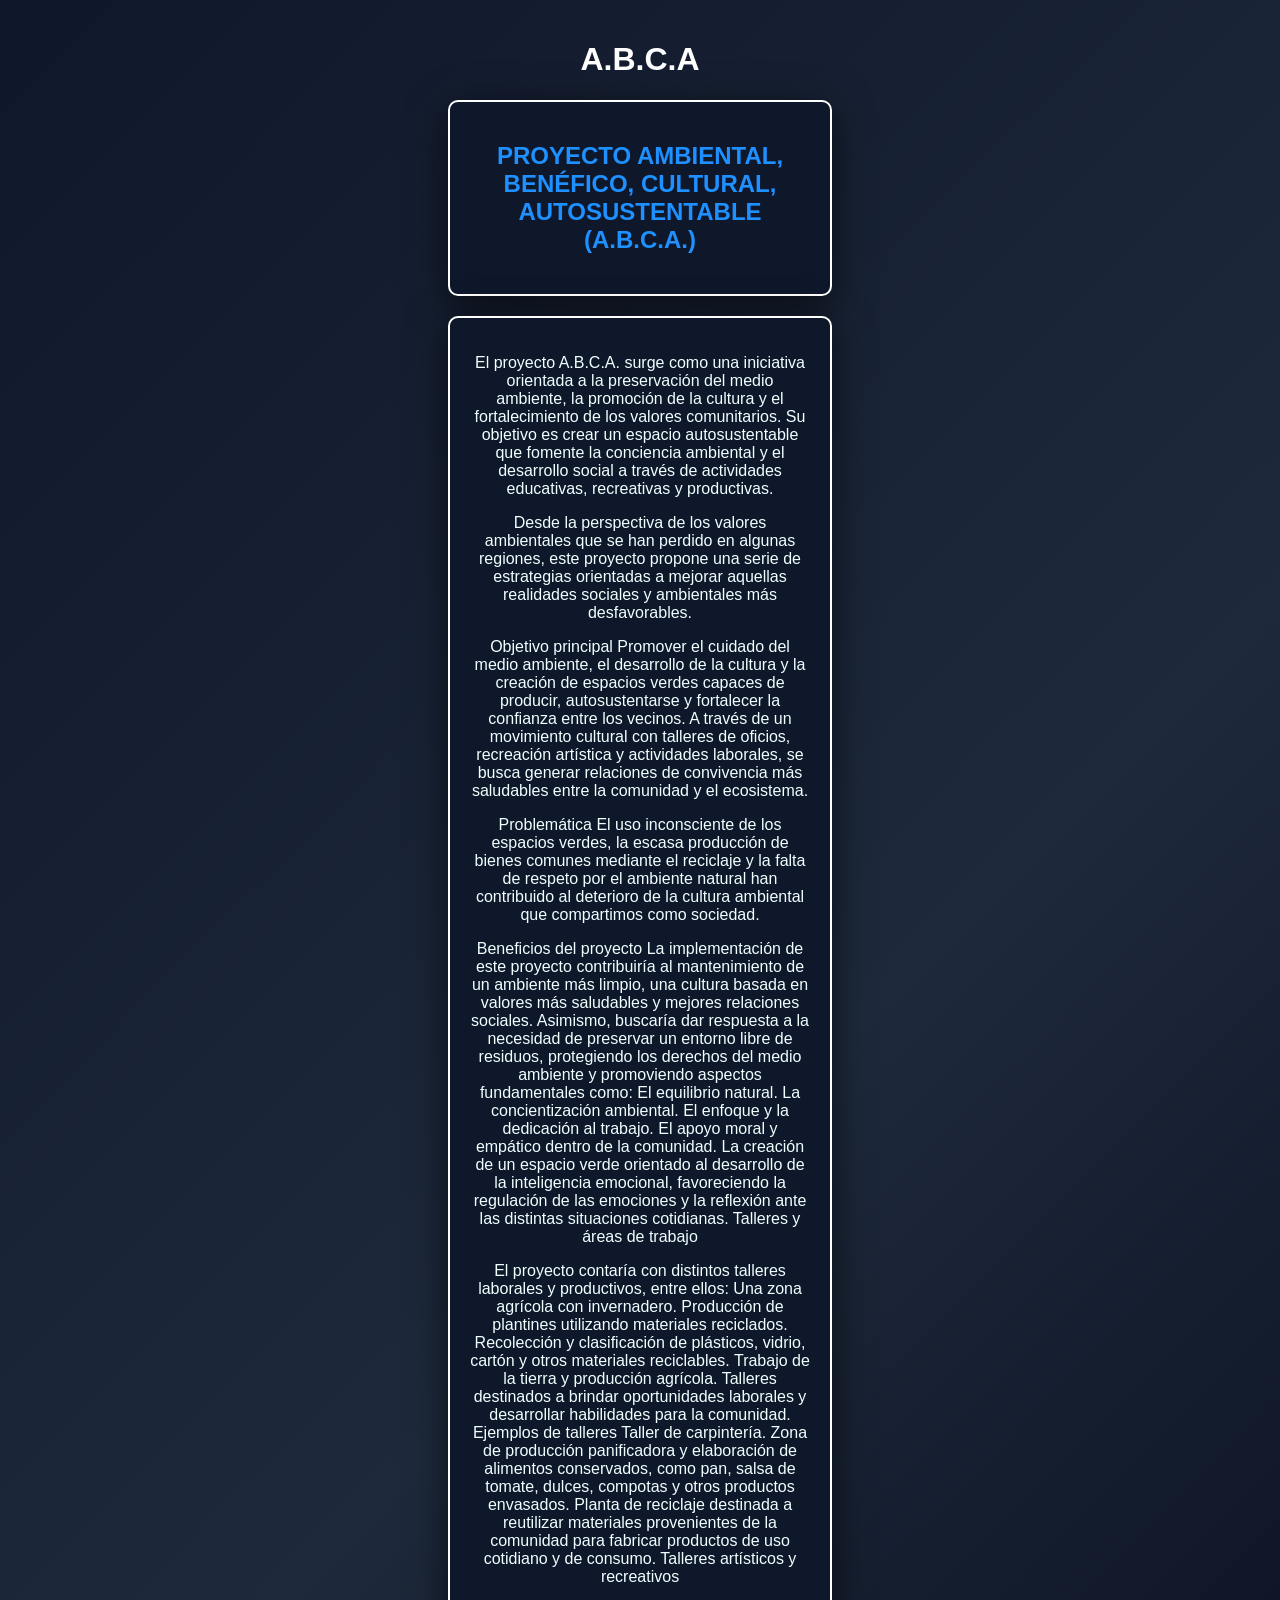
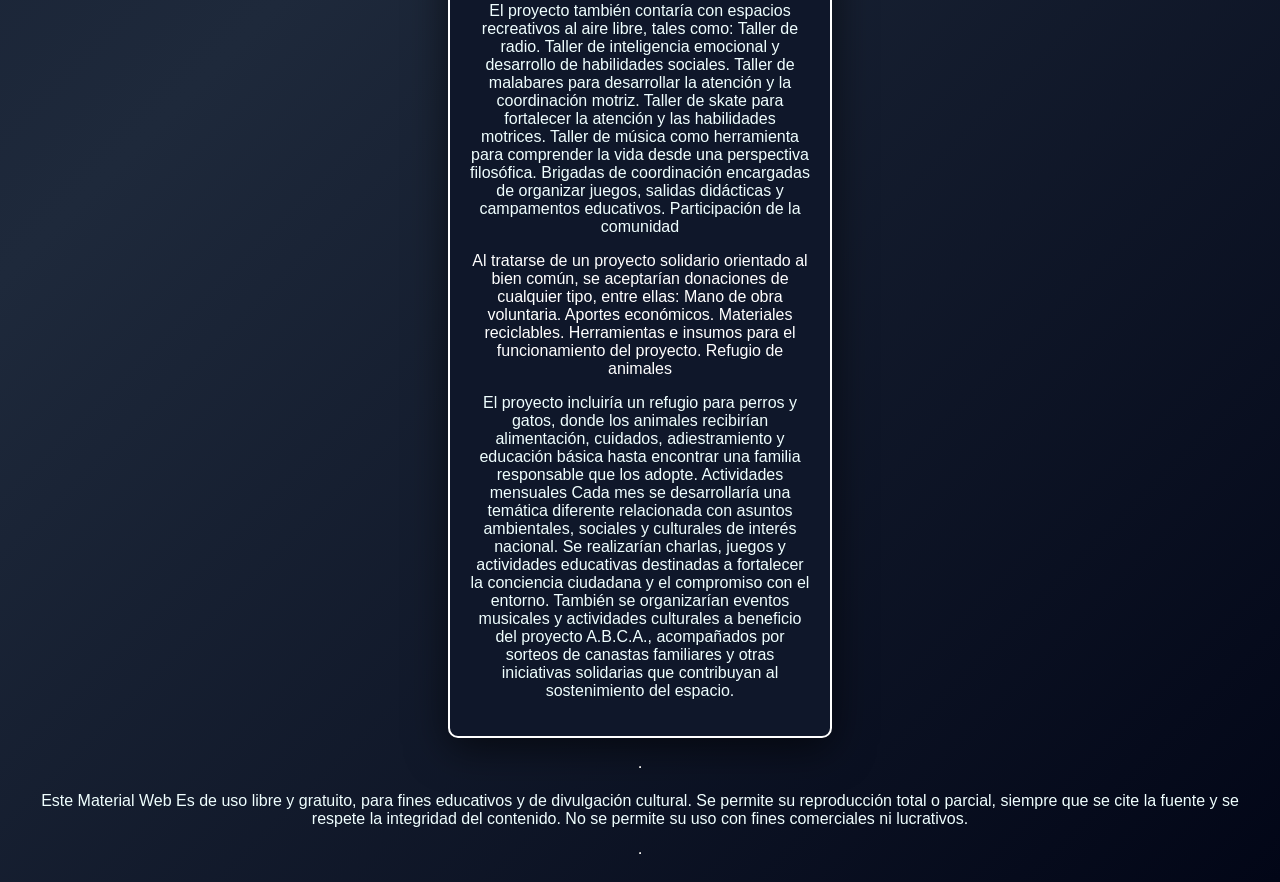
==== ABCA.html @ fdc4f925 "ajuste ABCA" ====
<!DOCTYPE html>
<html lang="en">
<head>
    <meta charset="UTF-8">
    <meta name="viewport" content="width=device-width, initial-scale=1.0">
    <title>A.B.C.A</title>
    <link rel="stylesheet" href="style.css">
</head>
<body>
            <h1>A.B.C.A</h1>

    <section class="ABCA">
       <h2> PROYECTO AMBIENTAL, BENÉFICO, CULTURAL, AUTOSUSTENTABLE (A.B.C.A.) </h2>
    </section>





    <section> 
    
     <p>
            El proyecto A.B.C.A. surge como una iniciativa orientada a la preservación del medio ambiente, la promoción de la cultura y el fortalecimiento de los valores comunitarios. Su objetivo es crear un espacio autosustentable que fomente la conciencia ambiental y el desarrollo social a través de actividades educativas, recreativas y productivas.
    </p>
<p>
Desde la perspectiva de los valores ambientales que se han perdido en algunas regiones, este proyecto propone una serie de estrategias orientadas a mejorar aquellas realidades sociales y ambientales más desfavorables.
</p>
<p>
Objetivo principal

Promover el cuidado del medio ambiente, el desarrollo de la cultura y la creación de espacios verdes capaces de producir, autosustentarse y fortalecer la confianza entre los vecinos. A través de un movimiento cultural con talleres de oficios, recreación artística y actividades laborales, se busca generar relaciones de convivencia más saludables entre la comunidad y el ecosistema.
</p>
<p>
Problemática

El uso inconsciente de los espacios verdes, la escasa producción de bienes comunes mediante el reciclaje y la falta de respeto por el ambiente natural han contribuido al deterioro de la cultura ambiental que compartimos como sociedad.
</p>
<p>
Beneficios del proyecto

La implementación de este proyecto contribuiría al mantenimiento de un ambiente más limpio, una cultura basada en valores más saludables y mejores relaciones sociales. Asimismo, buscaría dar respuesta a la necesidad de preservar un entorno libre de residuos, protegiendo los derechos del medio ambiente y promoviendo aspectos fundamentales como:

El equilibrio natural.
La concientización ambiental.
El enfoque y la dedicación al trabajo.
El apoyo moral y empático dentro de la comunidad.
La creación de un espacio verde orientado al desarrollo de la inteligencia emocional, favoreciendo la regulación de las emociones y la reflexión ante las distintas situaciones cotidianas.
Talleres y áreas de trabajo
<p>
El proyecto contaría con distintos talleres laborales y productivos, entre ellos:

Una zona agrícola con invernadero.
Producción de plantines utilizando materiales reciclados.
Recolección y clasificación de plásticos, vidrio, cartón y otros materiales reciclables.
Trabajo de la tierra y producción agrícola.
Talleres destinados a brindar oportunidades laborales y desarrollar habilidades para la comunidad.
Ejemplos de talleres
Taller de carpintería.
Zona de producción panificadora y elaboración de alimentos conservados, como pan, salsa de tomate, dulces, compotas y otros productos envasados.
Planta de reciclaje destinada a reutilizar materiales provenientes de la comunidad para fabricar productos de uso cotidiano y de consumo.
Talleres artísticos y recreativos
</p>
<p>
El proyecto también contaría con espacios recreativos al aire libre, tales como:

Taller de radio.
Taller de inteligencia emocional y desarrollo de habilidades sociales.
Taller de malabares para desarrollar la atención y la coordinación motriz.
Taller de skate para fortalecer la atención y las habilidades motrices.
Taller de música como herramienta para comprender la vida desde una perspectiva filosófica.
Brigadas de coordinación encargadas de organizar juegos, salidas didácticas y campamentos educativos.
Participación de la comunidad
</p>
Al tratarse de un proyecto solidario orientado al bien común, se aceptarían donaciones de cualquier tipo, entre ellas:

Mano de obra voluntaria.
Aportes económicos.
Materiales reciclables.
Herramientas e insumos para el funcionamiento del proyecto.
Refugio de animales
</p>
<p>
El proyecto incluiría un refugio para perros y gatos, donde los animales recibirían alimentación, cuidados, adiestramiento y educación básica hasta encontrar una familia responsable que los adopte.

Actividades mensuales

Cada mes se desarrollaría una temática diferente relacionada con asuntos ambientales, sociales y culturales de interés nacional. Se realizarían charlas, juegos y actividades educativas destinadas a fortalecer la conciencia ciudadana y el compromiso con el entorno.

También se organizarían eventos musicales y actividades culturales a beneficio del proyecto A.B.C.A., acompañados por sorteos de canastas familiares y otras iniciativas solidarias que contribuyan al sostenimiento del espacio.
</p>
</section>

    <hr>
    <p>
    Este Material Web Es de uso libre y gratuito, para fines educativos y de divulgación cultural. Se permite su reproducción total o parcial, siempre que se cite la fuente y se respete la integridad del contenido. No se permite su uso con fines comerciales ni lucrativos.
    </p>
    <hr>
</body>
</html>
---- style.css ----
body{
    background: linear-gradient(135deg,#0f172a,#1e293b,#020617);
    color:white;
    text-align:center;
    display:flex;
    flex-direction:column;
    justify-content:center;
    align-items:center;
    padding:20px;
    min-height:100vh;
    margin:0;
    font-family: "Segoe UI", Arial, Helvetica, sans-serif;
    border-radius: 5px;
    
}
h1:hover{
    transform: scale(1.2);
    transition: 2s;
    margin: 0%; 
    padding: 0%;
    background-color: black;
    color:cornflowerblue;
    border-radius: 5px;
    border: 3px solid white ;
    fontzize: 30px;
}
        .ABCA{
            background-color:#0f172a;
            border:1px solid #334155;
            padding:20px;
            width:90%;
            max-width:340px;
            border-radius:12px;
            box-shadow:0 10px 40px rgba(0,0,0,0.6);
            margin-bottom:20px;
            border-radius: 10px;
            border: 2px white solid;
        }

.suii{
    display:inline-block;
    background:black;
    color:white;
    padding: 0 ;
    border-radius:20px;
    font-weight:bold;
    margin-top:0px;
    transition:0.3s;
    max-width: 40%;
    
}
section{
    background-color:#0f172a;
    border:1px solid #334155;
    padding:20px;
    width:90%;
    max-width:340px;
    border-radius:12px;
    box-shadow:0 10px 40px rgba(0,0,0,0.6);
    margin-bottom:20px;
    border-radius: 10px;
    border: 2px white solid;}
p{
    color: azure;
}

    .link img:hover{
    transform: scale(1.1);
    transition: 1s;
}   
 
h4{
    color: #C77DFF;
}

.cards{
display:grid;
grid-template-columns:repeat(auto-fit,minmax(250px,1fr));
gap:30px;
}


.card{
    background-color: white;
padding:40px 30px;
border-radius:20px;
text-align:center;
border:1px solid #1a1a1a;
}
.texto{
    font-size: 20px ;
}
h2{
    color: whitesmoke;
}

.card h3{
margin-bottom:15px;
font-size:1.3rem;
}

a{

    color:aliceblue
}

.price{
font-size:2rem;
margin:20px 0;
background:linear-gradient(90deg,#6EEBFF,#C77DFF);
-webkit-background-clip:text;
color:transparent;
font-weight:700;
}

h2{
    color:dodgerblue
}
.Pss:hover{
    display:inline-block;
    background:black;
    color:#22d3ee;
    padding:4px 10px;
    border-radius:20px;
    font-weight:bold;
    margin-top:5px;
    transition:0.3s;
}



    @media (max-width:768px) {
        .header{
            flex-direction:column;
            gap: 12px;
        }
        h1{
            font-size:32px;

        }
        .btn{
            width:100;
    
        }

        section{
            widht:90%;
            padding:15;
        }
    }
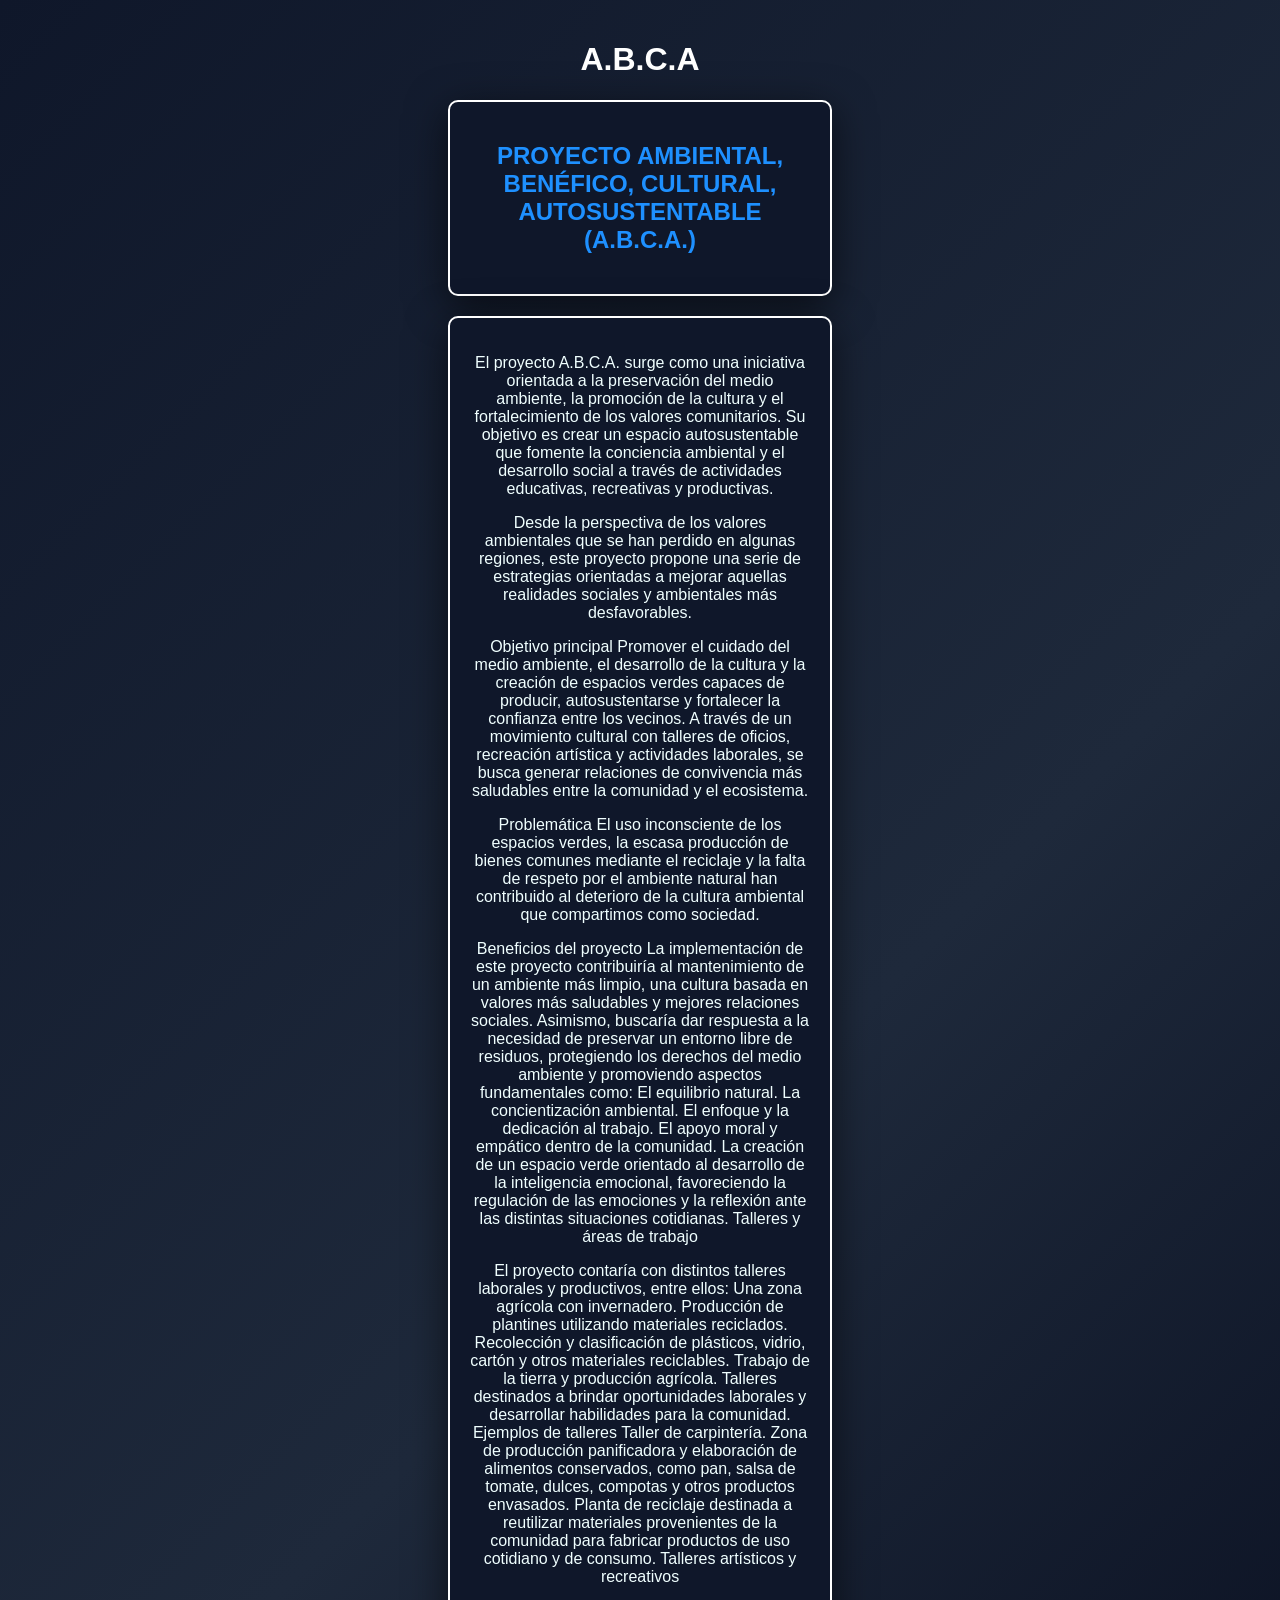
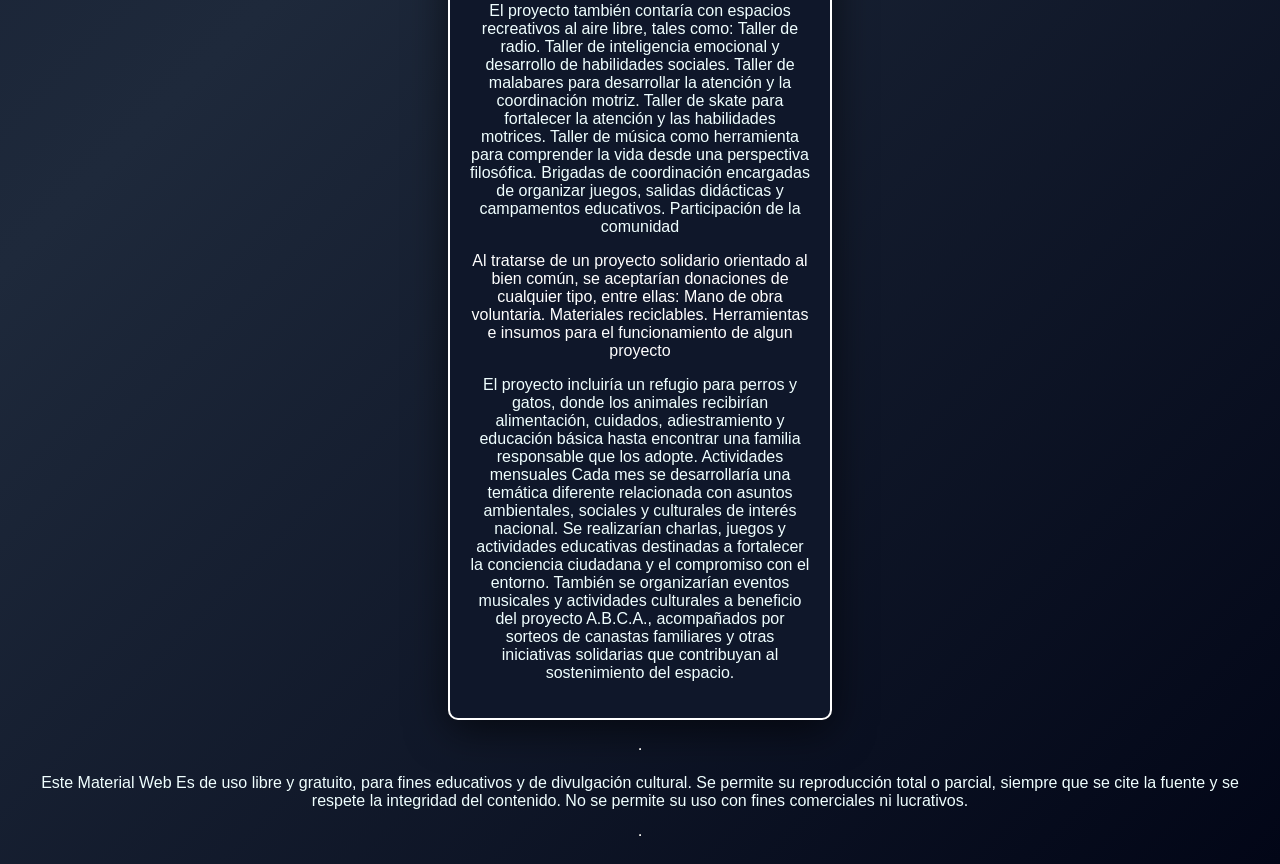
==== commit 16613e9f: "ajuste" ====
--- a/ABCA.html
+++ b/ABCA.html
@@ -74,10 +74,8 @@
 Al tratarse de un proyecto solidario orientado al bien común, se aceptarían donaciones de cualquier tipo, entre ellas:
 
 Mano de obra voluntaria.
-Aportes económicos.
 Materiales reciclables.
-Herramientas e insumos para el funcionamiento del proyecto.
-Refugio de animales
+Herramientas e insumos para el funcionamiento de algun proyecto
 </p>
 <p>
 El proyecto incluiría un refugio para perros y gatos, donde los animales recibirían alimentación, cuidados, adiestramiento y educación básica hasta encontrar una familia responsable que los adopte.
--- a/style.css
+++ b/style.css
@@ -10,8 +10,7 @@
     min-height:100vh;
     margin:0;
     font-family: "Segoe UI", Arial, Helvetica, sans-serif;
-    border-radius: 5px;
-    
+    border-radius: 5px; 
 }
 h1:hover{
     transform: scale(1.2);
@@ -24,7 +23,38 @@
     border: 3px solid white ;
     fontzize: 30px;
 }
-        .ABCA{
+        
+
+.suii{
+    background-color:#0f172a;
+    border:1px solid #334155;
+    padding:20px;
+    width:90%;
+    max-width:340px;
+    border-radius:12px;
+    box-shadow:0 10px 40px rgba(0,0,0,0.6);
+    margin-bottom:20px;
+    border-radius: 10px;
+    border: 2px white solid;
+}
+
+section {
+    background-color:#0f172a;
+    border:1px solid #334155;
+    padding:20px;
+    width:90%;
+    max-width:340px;
+    border-radius:12px;
+    box-shadow:0 10px 40px rgba(0,0,0,0.6);
+    margin-bottom:20px;
+    border-radius: 10px;
+    border: 2px white solid;
+}
+p{
+    color: azure;
+}
+
+.ABCA{
             background-color:#0f172a;
             border:1px solid #334155;
             padding:20px;
@@ -36,33 +66,6 @@
             border-radius: 10px;
             border: 2px white solid;
         }
-
-.suii{
-    display:inline-block;
-    background:black;
-    color:white;
-    padding: 0 ;
-    border-radius:20px;
-    font-weight:bold;
-    margin-top:0px;
-    transition:0.3s;
-    max-width: 40%;
-    
-}
-section{
-    background-color:#0f172a;
-    border:1px solid #334155;
-    padding:20px;
-    width:90%;
-    max-width:340px;
-    border-radius:12px;
-    box-shadow:0 10px 40px rgba(0,0,0,0.6);
-    margin-bottom:20px;
-    border-radius: 10px;
-    border: 2px white solid;}
-p{
-    color: azure;
-}
 
     .link img:hover{
     transform: scale(1.1);
@@ -82,10 +85,19 @@
 
 .card{
     background-color: white;
+    color: black;
 padding:40px 30px;
 border-radius:20px;
 text-align:center;
 border:1px solid #1a1a1a;
+}
+.btn{
+    background-color: #0f172a;
+    color: white;
+    padding: 10px 20px;
+    border-radius: 5px;
+    text-decoration: none;
+    transition: 0.3s;
 }
 .texto{
     font-size: 20px ;
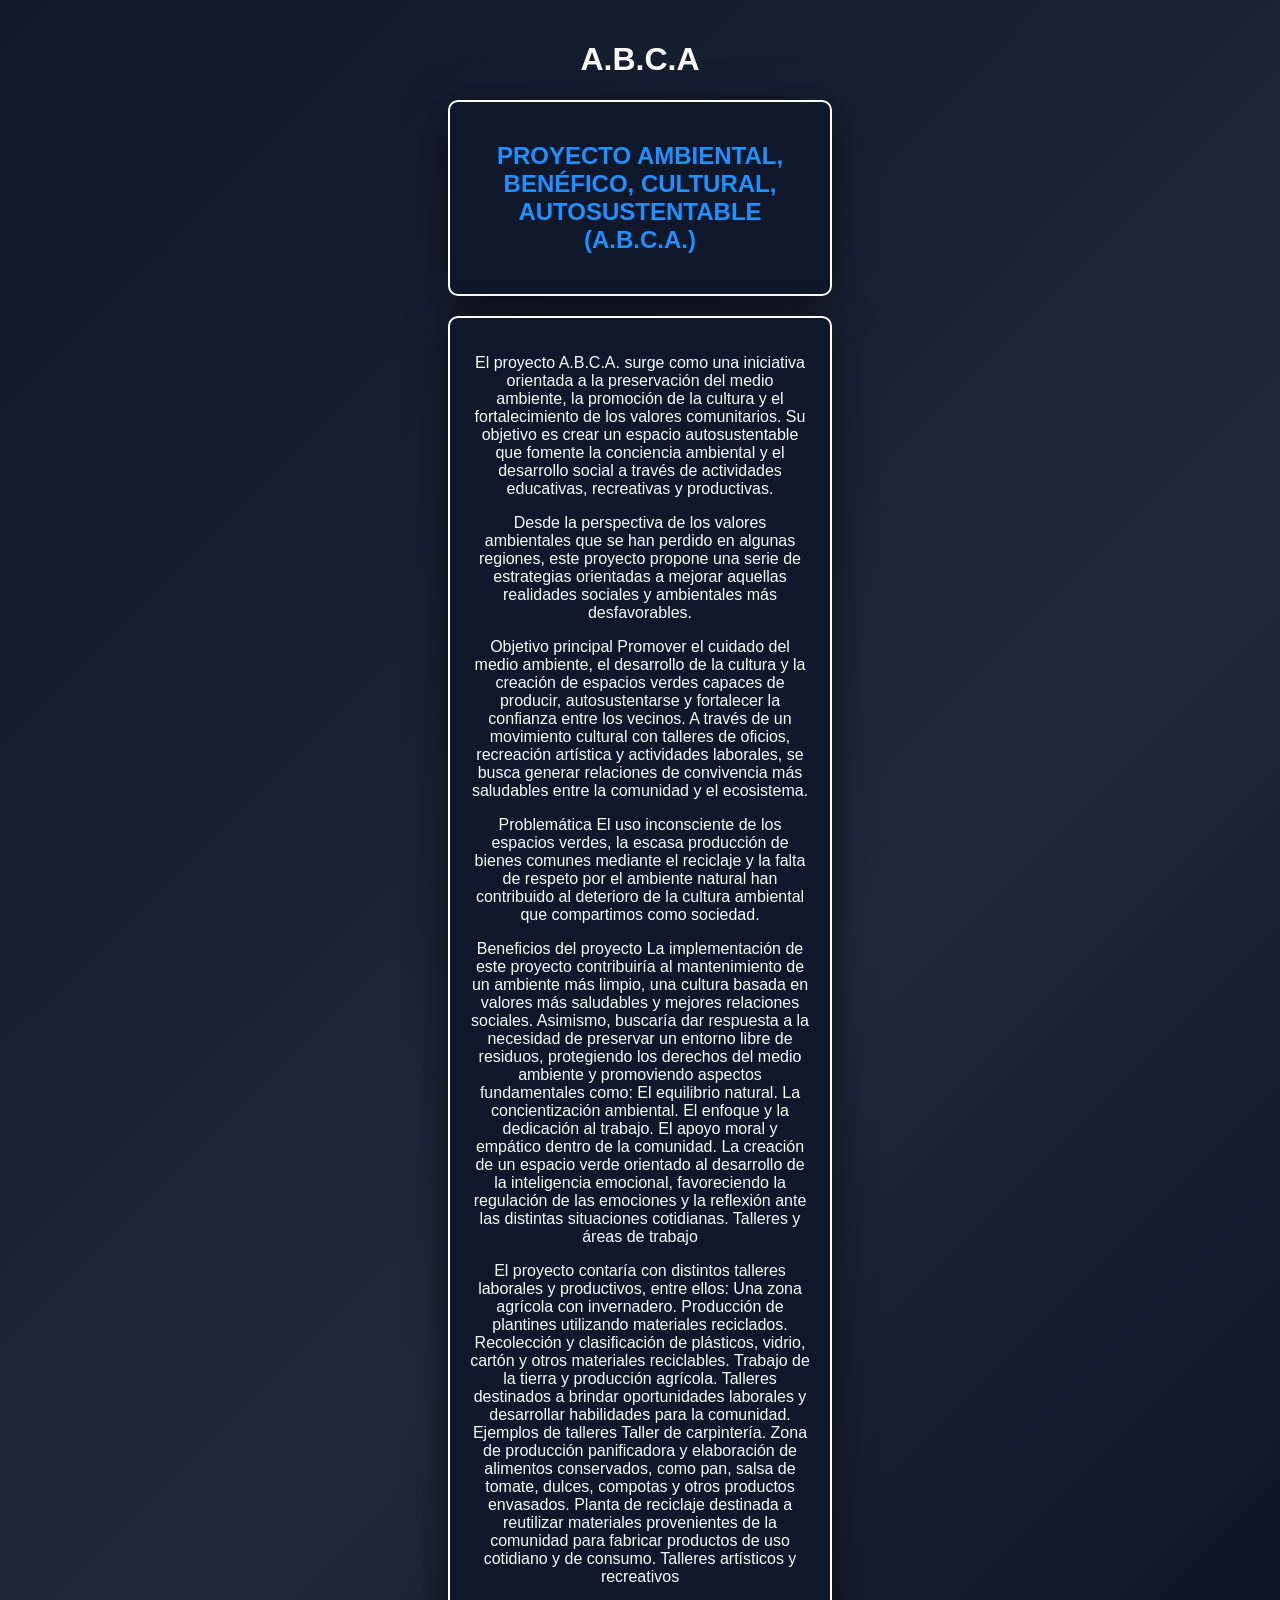
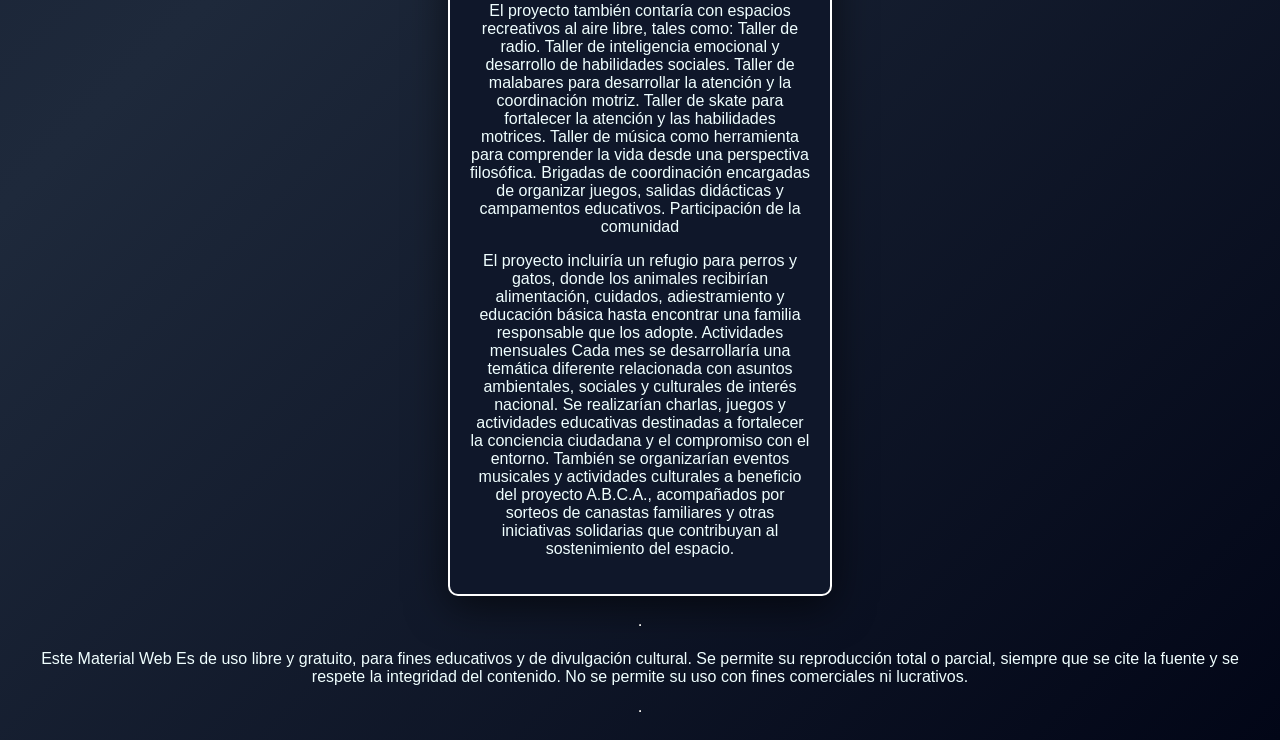
==== commit 68d95ef2: "aj" ====
--- a/ABCA.html
+++ b/ABCA.html
@@ -70,13 +70,7 @@
 Taller de música como herramienta para comprender la vida desde una perspectiva filosófica.
 Brigadas de coordinación encargadas de organizar juegos, salidas didácticas y campamentos educativos.
 Participación de la comunidad
-</p>
-Al tratarse de un proyecto solidario orientado al bien común, se aceptarían donaciones de cualquier tipo, entre ellas:
 
-Mano de obra voluntaria.
-Materiales reciclables.
-Herramientas e insumos para el funcionamiento de algun proyecto
-</p>
 <p>
 El proyecto incluiría un refugio para perros y gatos, donde los animales recibirían alimentación, cuidados, adiestramiento y educación básica hasta encontrar una familia responsable que los adopte.
 
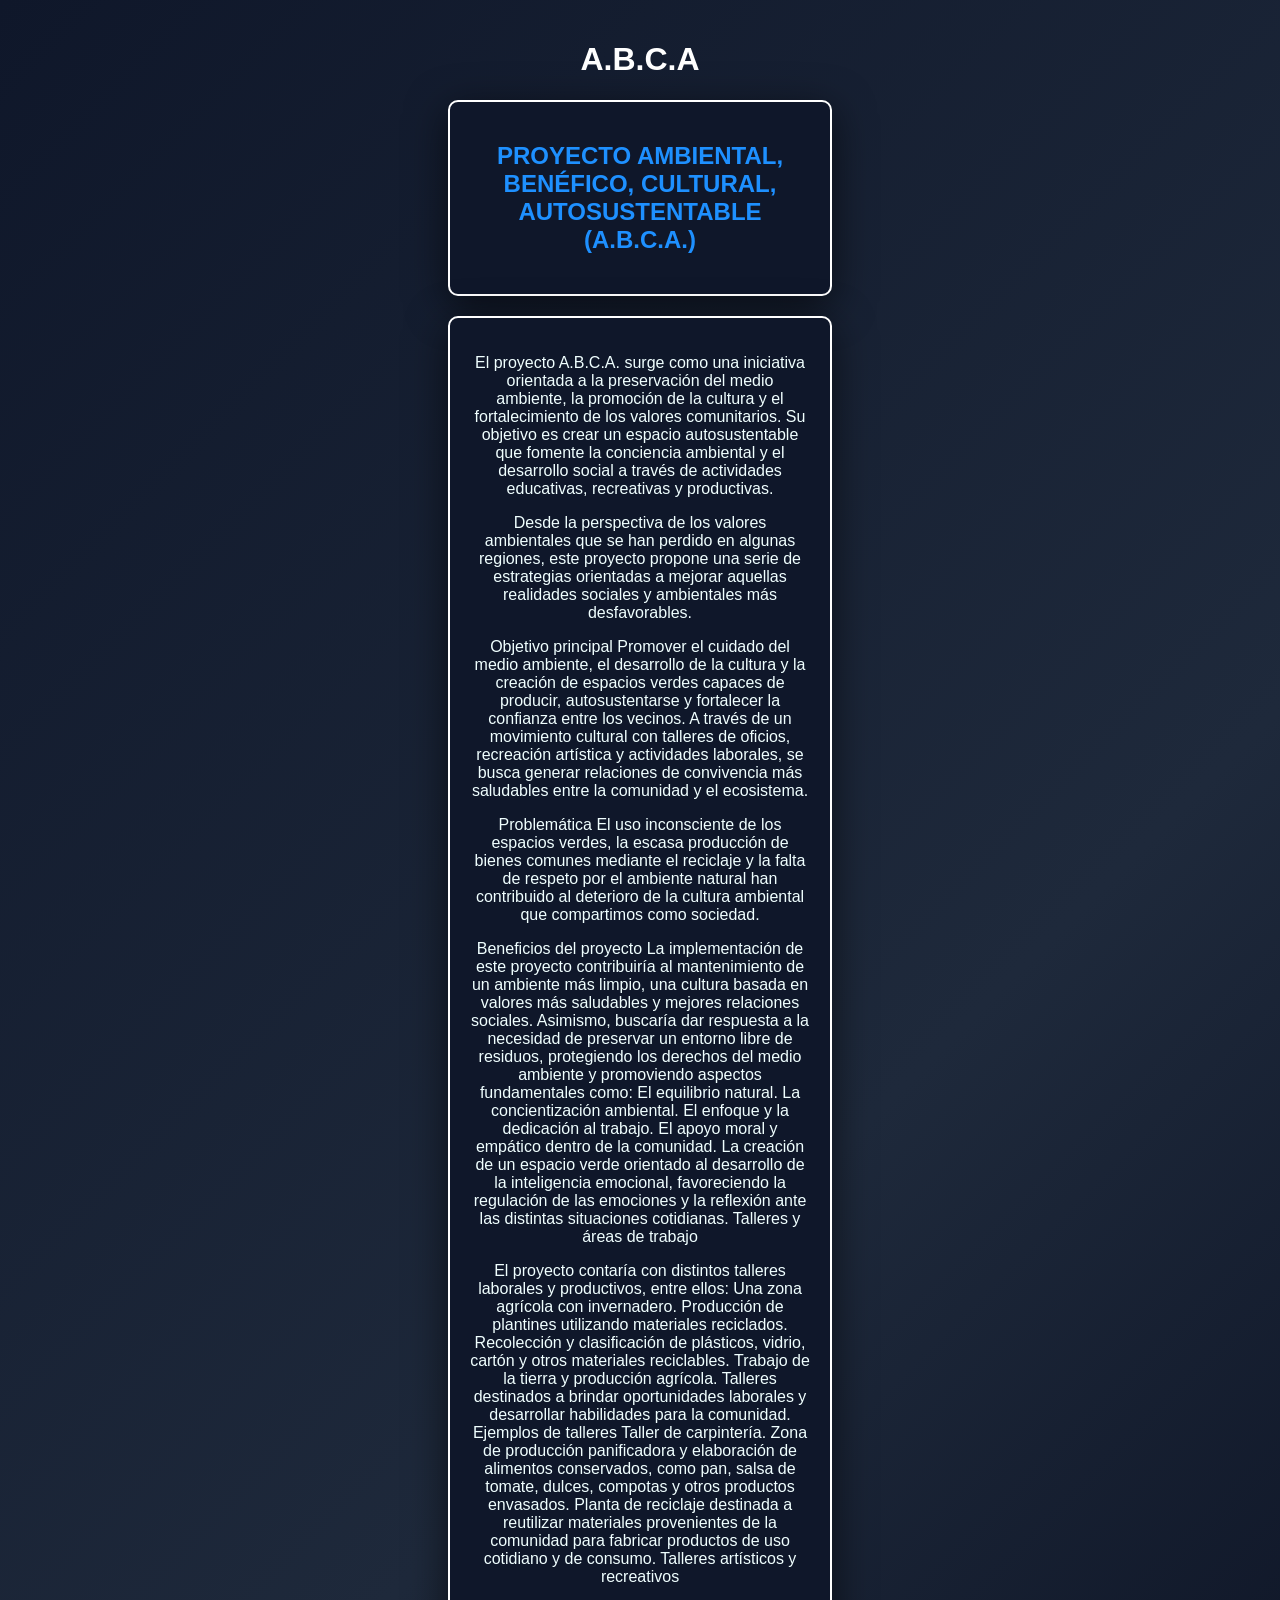
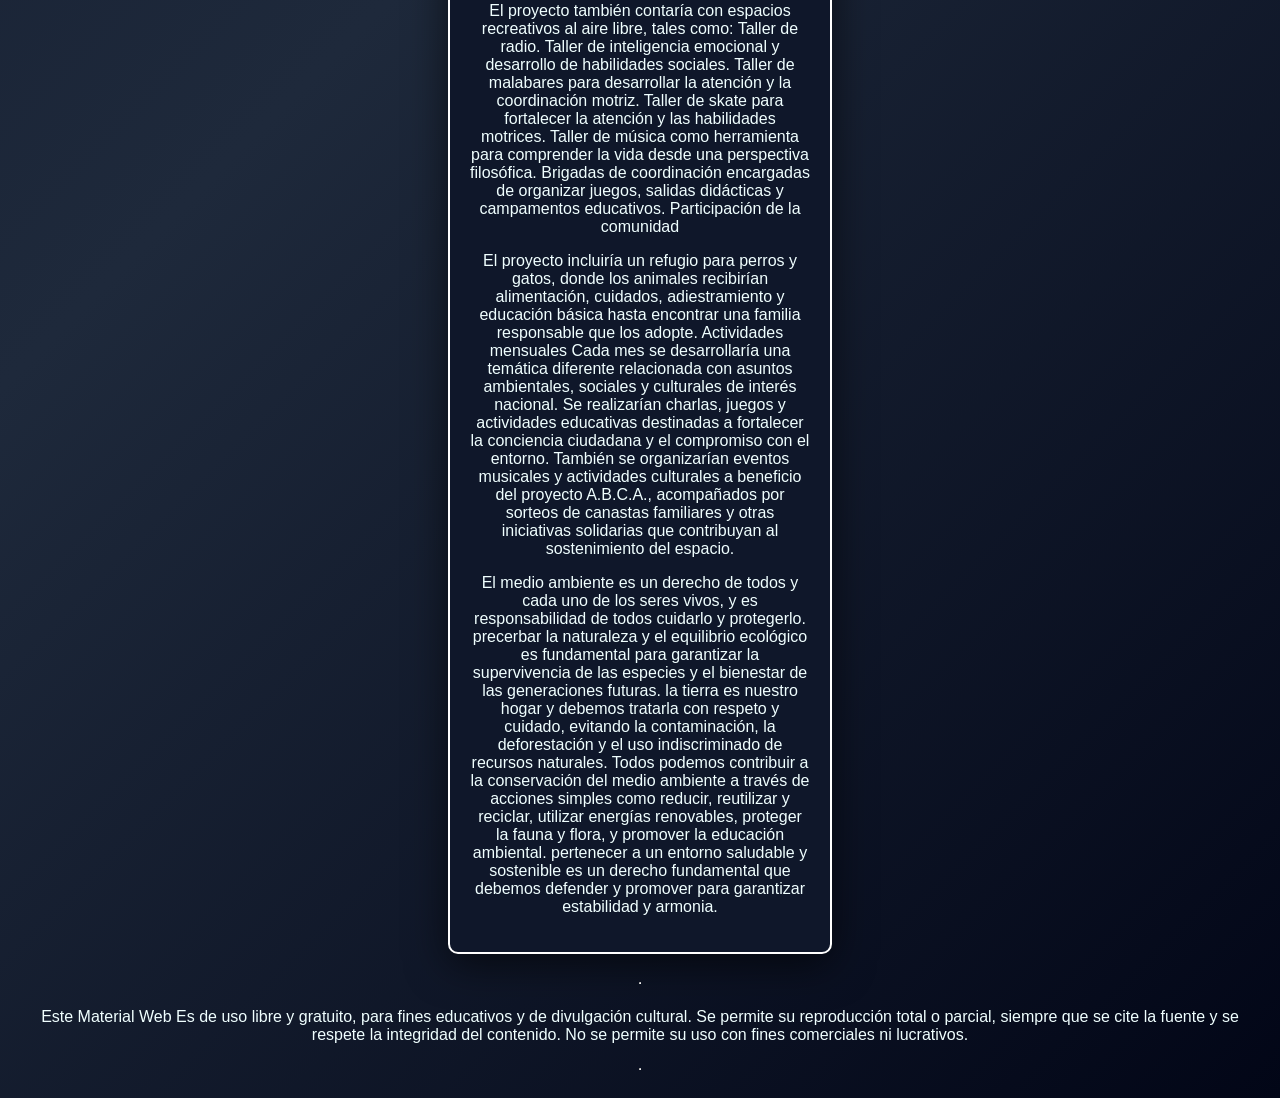
==== commit fc486d70: "aj" ====
--- a/ABCA.html
+++ b/ABCA.html
@@ -80,8 +80,16 @@
 
 También se organizarían eventos musicales y actividades culturales a beneficio del proyecto A.B.C.A., acompañados por sorteos de canastas familiares y otras iniciativas solidarias que contribuyan al sostenimiento del espacio.
 </p>
+<p>
+                    El medio ambiente es un derecho de todos y cada uno de los seres vivos, y es responsabilidad de todos cuidarlo y protegerlo. precerbar la naturaleza y el equilibrio ecológico es fundamental para garantizar la supervivencia de las especies y el bienestar de las generaciones futuras.  
+                    la tierra es nuestro hogar y debemos tratarla con respeto y cuidado, evitando la contaminación, la deforestación y el uso indiscriminado de recursos naturales.
+                    Todos podemos contribuir a la conservación del medio ambiente a través de acciones simples como reducir, reutilizar y reciclar, utilizar energías renovables, proteger la fauna y flora, y promover la educación ambiental.
+                    pertenecer a un entorno saludable y sostenible es un derecho fundamental que debemos defender y promover para garantizar estabilidad y armonia.
+            
+                 </p>
 </section>
 
+    
     <hr>
     <p>
     Este Material Web Es de uso libre y gratuito, para fines educativos y de divulgación cultural. Se permite su reproducción total o parcial, siempre que se cite la fuente y se respete la integridad del contenido. No se permite su uso con fines comerciales ni lucrativos.
